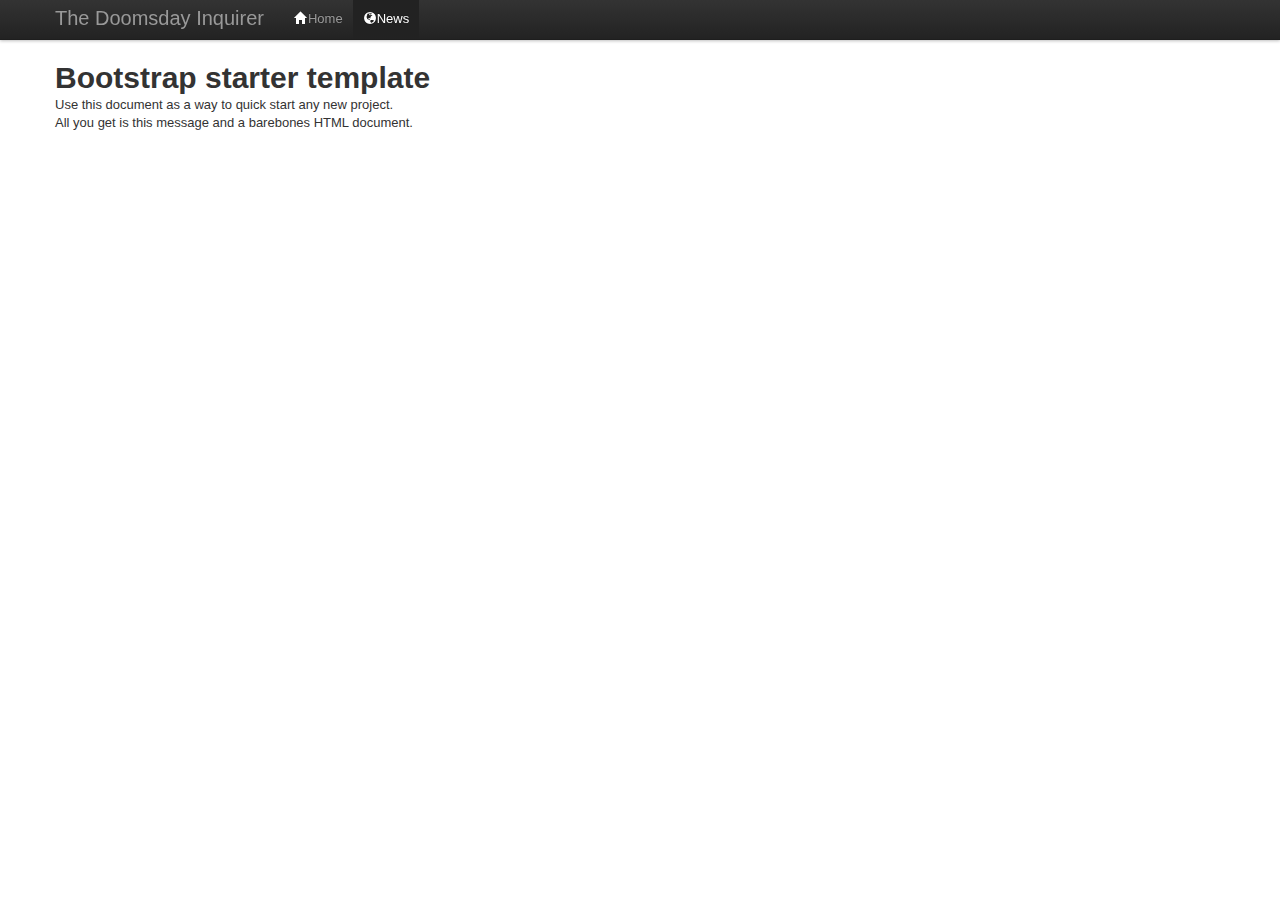
==== news/index.html @ c065dd5f "More site structure, tweaks, news section" ====
<!DOCTYPE html>
<html lang="en">
  <head>
    <meta charset="utf-8">
    <title>The Doomsday Inquirer > News</title>
    <meta name="viewport" content="width=device-width, initial-scale=1.0">
    <meta name="description" content="From meteors to astrological predictions, we've got you covered with the latest breaking news on the coming apocalypse.">
    <meta name="author" content="Dan Applegate">

    <!-- Le styles -->
    <link href="../style.css" rel="stylesheet">

    <!-- Le javascript
    ================================================== -->
    <!-- Placed at the end of the document so the pages load faster -->
    <script src="../assets/js/jquery.js"></script>
    <script src="../assets/js/bootstrap-transition.js"></script>
    <script src="../assets/js/bootstrap-alert.js"></script>
    <script src="../assets/js/bootstrap-modal.js"></script>
    <script src="../assets/js/bootstrap-dropdown.js"></script>
    <script src="../assets/js/bootstrap-scrollspy.js"></script>
    <script src="../assets/js/bootstrap-tab.js"></script>
    <script src="../assets/js/bootstrap-tooltip.js"></script>
    <script src="../assets/js/bootstrap-popover.js"></script>
    <script src="../assets/js/bootstrap-button.js"></script>
    <script src="../assets/js/bootstrap-collapse.js"></script>
    <script src="../assets/js/bootstrap-carousel.js"></script>
    <script src="../assets/js/bootstrap-typeahead.js"></script>


    <!-- Le HTML5 shim, for IE6-8 support of HTML5 elements -->
    <!--[if lt IE 9]>
      <script src="http://html5shim.googlecode.com/svn/trunk/html5.js"></script>
    <![endif]-->

    <!-- Le fav and touch icons -->
    <link rel="shortcut icon" href="../assets/ico/favicon.ico">
    <link rel="apple-touch-icon-precomposed" sizes="144x144" href="../assets/ico/apple-touch-icon-144-precomposed.png">
    <link rel="apple-touch-icon-precomposed" sizes="114x114" href="../assets/ico/apple-touch-icon-114-precomposed.png">
    <link rel="apple-touch-icon-precomposed" sizes="72x72" href="../assets/ico/apple-touch-icon-72-precomposed.png">
    <link rel="apple-touch-icon-precomposed" href="../assets/ico/apple-touch-icon-57-precomposed.png">
  </head>

  <body>

    <div class="navbar navbar-fixed-top">
      <div class="navbar-inner">
        <div class="container">
          <a class="btn btn-navbar" data-toggle="collapse" data-target=".nav-collapse">
            <span class="icon-bar"></span>
            <span class="icon-bar"></span>
            <span class="icon-bar"></span>
          </a>
          <a class="brand" href="#">The Doomsday Inquirer</a>
          <div class="nav-collapse">
            <ul class="nav">
              <li><a href="../"><i class="icon-home icon-white"></i>Home</a></li>
              <li class="active"><a href="#"><i class="icon-globe icon-white"></i>News</a></li>
            </ul>
          </div><!--/.nav-collapse -->
        </div>
      </div>
    </div>

    <div class="container">

      <h1>Bootstrap starter template</h1>
      <p>Use this document as a way to quick start any new project.<br> All you get is this message and a barebones HTML document.</p>

    </div> <!-- /container -->

  </body>
</html>
---- style.css ----
@import url(assets/css/bootstrap.css);
@import url(assets/css/bootstrap-responsive.css);

/* Preserve top padding for floating header bar */
body {
  padding-top: 60px;
  padding-bottom: 40px;
}

h1.brand {
  font-variant: small-caps;
}

h2.subheading {
  font-style: italic;
}

/* Navbar styles */
.navbar .nav-greeting {
  background-color: #08C;
  color: #fff;
  margin: 5px 0px;
  padding: 5px 10px;
  -webkit-border-radius: 3px;
     -moz-border-radius: 3px;
          border-radius: 3px;
}

.greeting {
  margin-left: 10px;
}

/* Sidebar styles */
.sidebar .nav-list > li > a {
  margin-left: -5px;
  margin-right: -5px;
  padding-left: 20px;
}

.sidebar .nav-list .nav-header i {
  position: relative;
  left: -5px;
}

/* Article styles */
article > h2 {
  margin-bottom: 20px;
}

img.article {
  margin: 0px 20px 20px 0px;
}
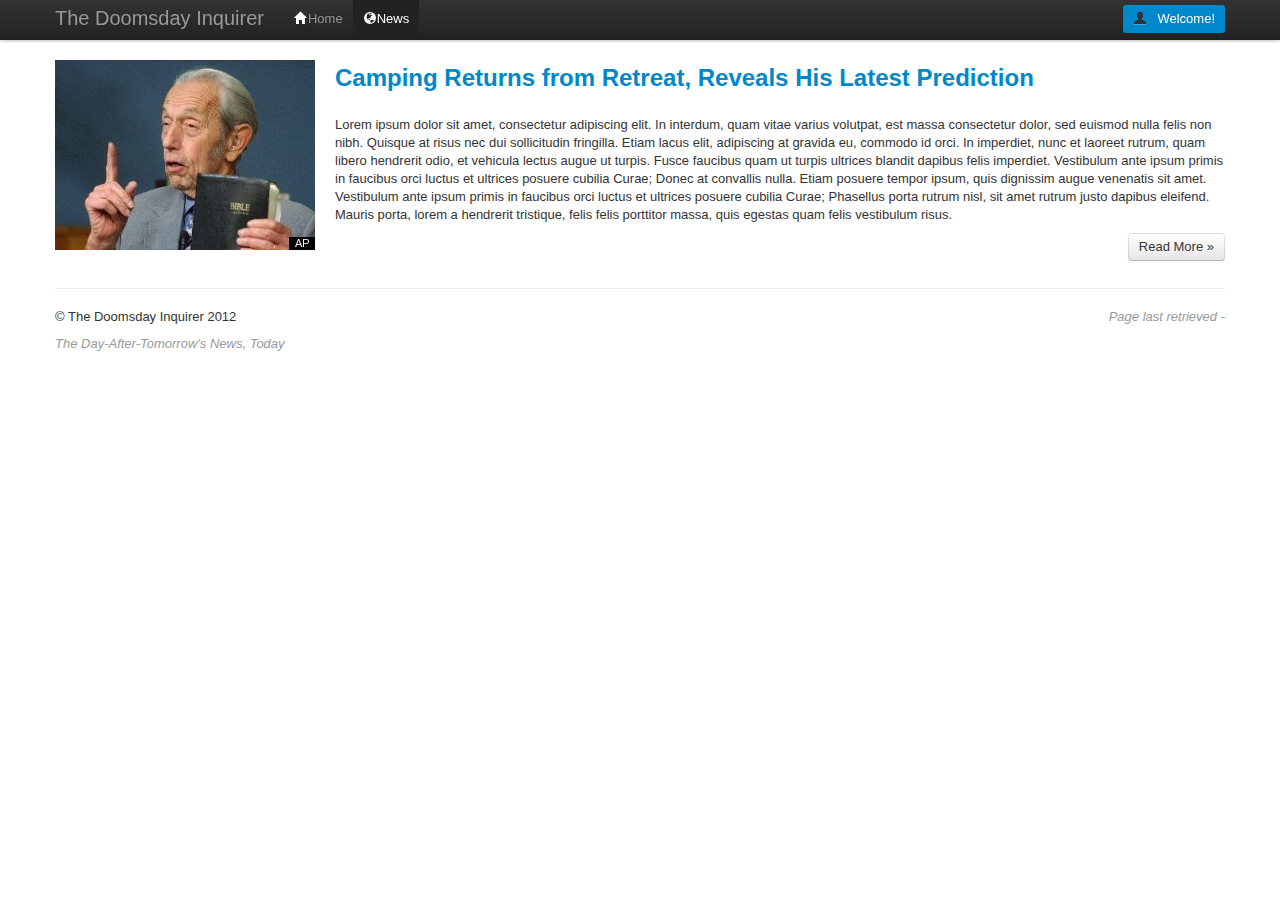
==== commit 7cc11f53: "Add comments, style updates" ====
--- a/news/index.html
+++ b/news/index.html
@@ -46,26 +46,39 @@
     <div class="navbar navbar-fixed-top">
       <div class="navbar-inner">
         <div class="container">
-          <a class="btn btn-navbar" data-toggle="collapse" data-target=".nav-collapse">
-            <span class="icon-bar"></span>
-            <span class="icon-bar"></span>
-            <span class="icon-bar"></span>
-          </a>
-          <a class="brand" href="#">The Doomsday Inquirer</a>
+          <a class="brand" href="../">The Doomsday Inquirer</a>
           <div class="nav-collapse">
             <ul class="nav">
               <li><a href="../"><i class="icon-home icon-white"></i>Home</a></li>
               <li class="active"><a href="#"><i class="icon-globe icon-white"></i>News</a></li>
             </ul>
           </div><!--/.nav-collapse -->
+          <div class="nav-greeting pull-right">
+            <i class="icon-user"></i><span class="greeting">Welcome!</span>
+          </div>
         </div>
       </div>
     </div>
 
     <div class="container">
 
-      <h1>Bootstrap starter template</h1>
-      <p>Use this document as a way to quick start any new project.<br> All you get is this message and a barebones HTML document.</p>
+    <div class="row">
+      <div class="span12">
+        <article>
+          <a href="../news/camping-returns-from-retreat.html" title="Camping Returns from Retreat, Reveals His Latest Prediction"><img src="../assets/img/harold-camping.jpeg" alt="Harold Camping makes a prediction" class="article pull-left" /></a>
+          <h2><a href="../news/camping-returns-from-retreat.html" title="Camping Returns from Retreat, Reveals His Latest Prediction">Camping Returns from Retreat, Reveals His Latest Prediction</a></h2>
+          <p>Lorem ipsum dolor sit amet, consectetur adipiscing elit. In interdum, quam vitae varius volutpat, est massa consectetur dolor, sed euismod nulla felis non nibh. Quisque at risus nec dui sollicitudin fringilla. Etiam lacus elit, adipiscing at gravida eu, commodo id orci. In imperdiet, nunc et laoreet rutrum, quam libero hendrerit odio, et vehicula lectus augue ut turpis. Fusce faucibus quam ut turpis ultrices blandit dapibus felis imperdiet. Vestibulum ante ipsum primis in faucibus orci luctus et ultrices posuere cubilia Curae; Donec at convallis nulla. Etiam posuere tempor ipsum, quis dignissim augue venenatis sit amet. Vestibulum ante ipsum primis in faucibus orci luctus et ultrices posuere cubilia Curae; Phasellus porta rutrum nisl, sit amet rutrum justo dapibus eleifend. Mauris porta, lorem a hendrerit tristique, felis felis porttitor massa, quis egestas quam felis vestibulum risus.</p>
+          <p><a class="btn pull-right" href="../news/camping-returns-from-retreat.html">Read More &raquo;</a></p>
+        </article>
+      </div>
+    </div>
+    <hr>
+
+    <footer>
+      <span class="timestamp pull-right">Page last retrieved -</span>
+      <p>&copy; The Doomsday Inquirer 2012</p>
+      <p class="tagline">The Day-After-Tomorrow's News, Today</p>
+    </footer>
 
     </div> <!-- /container -->
 
--- a/style.css
+++ b/style.css
@@ -11,7 +11,8 @@
   font-variant: small-caps;
 }
 
-h2.subheading {
+.tagline {
+  color: #999;
   font-style: italic;
 }
 
@@ -49,4 +50,23 @@
 
 img.article {
   margin: 0px 20px 20px 0px;
+}
+
+/* Comments styles */
+.comment-list {
+  margin-top: 30px;
+}
+
+.comment-list > ul {
+  margin-top: 15px;
+}
+
+.comment-list > ul > li > .row {
+  margin-left: 20px;
+}
+
+/* Footer styles */
+footer .timestamp {
+  color: #999;
+  font-style: italic;
 }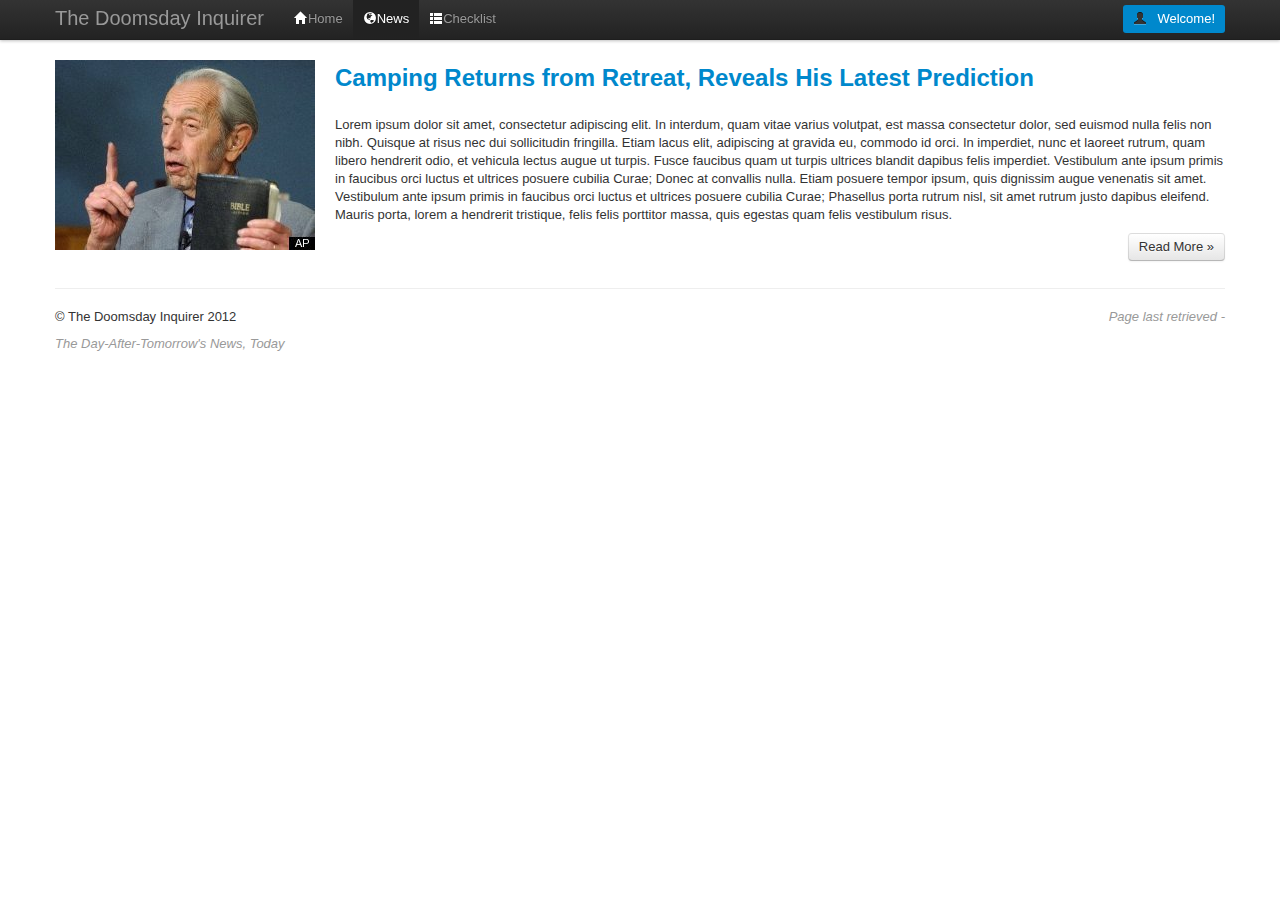
==== commit fcf44fea: "Checklist page" ====
--- a/news/index.html
+++ b/news/index.html
@@ -51,6 +51,7 @@
             <ul class="nav">
               <li><a href="../"><i class="icon-home icon-white"></i>Home</a></li>
               <li class="active"><a href="#"><i class="icon-globe icon-white"></i>News</a></li>
+              <li><a href="../checklist.html"><i class="icon-th-list icon-white"></i>Checklist</a></li>
             </ul>
           </div><!--/.nav-collapse -->
           <div class="nav-greeting pull-right">
